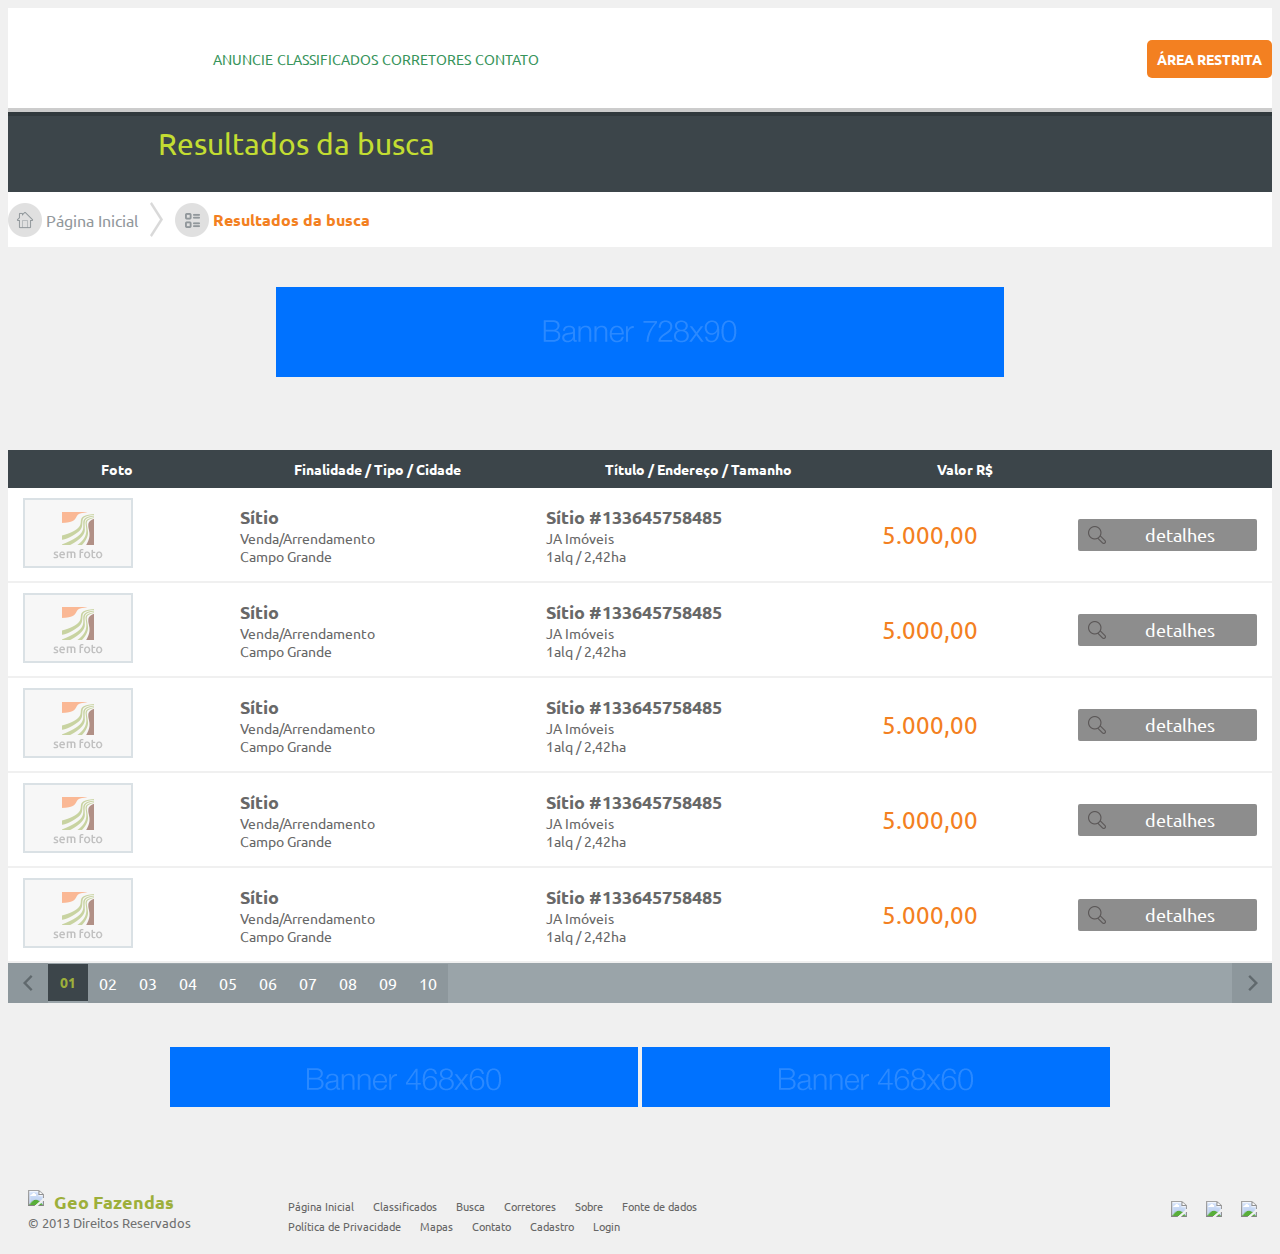
==== listagem.html @ 13635576 "Listagem da busca" ====
<!DOCTYPE html>
<!--[if lt IE 7]> <html lang="en" class="no-js ie6 oldie"> <![endif]-->
<!--[if IE 7]>    <html lang="en" class="no-js ie7 oldie"> <![endif]-->
<!--[if IE 8]>    <html lang="en" class="no-js ie8 oldie"> <![endif]-->
<!--[if gt IE 8]><!-->
<html class='no-js' lang='en'>
  <!--<![endif]-->
  <head>
    <meta charset='utf-8' />
    <meta content='IE=edge,chrome=1' http-equiv='X-UA-Compatible' />
    <title>Geo Fazendas</title>
    <meta content='' name='description' />
    <meta content='' name='author' />
    <meta content='width=device-width, initial-scale=1.0' name='viewport' />
    <link href="/stylesheets/grid.css" media="screen, projection" rel="stylesheet" type="text/css" />
    <link href="/stylesheets/text.css" media="screen, projection" rel="stylesheet" type="text/css" />
    <link href="stylesheets/grid.css" media="screen, projection" rel="stylesheet" type="text/css" />
    <link href="stylesheets/text.css" media="screen, projection" rel="stylesheet" type="text/css" />
    <link href='http://fonts.googleapis.com/css?family=Ubuntu:300,400,500,700,300italic,400italic,500italic,700italic' rel='stylesheet' type='text/css'>
    <link href='stylesheets/style.css' rel='stylesheet' />
    <script src='js/modernizr-2.0.6.min.js'></script>
  </head>
  <body>
    <div id="content-wrap">
        <header>
            <div id="header-bg">
                <div class="container_12">
                    <div id="header" class="grid_12">
                        <h1 id="header-logo"><span>Geo Fazendas</span></h1>

                        <ul id="header-menu">
                            <li><a href="index.html" class="icon-home"><span>Home</span></a></li>
                            <li><a href="anuncie.html">Anuncie</a></li>
                            <li><a href="classificados.html">Classificados</a></li>
                            <li><a href="corretores.html">Corretores</a></li>
                            <li><a href="contato.html">Contato</a></li>
                        </ul>

                        <ul id="login-btn">
                            <li><a href="login.html" class="button">Área Restrita</a></li>
                        </ul>
                    </div>
                </div>
            </div>

            <div id="page-title">
                <div class="container_12">
                    <h1>Resultados da busca</h1>
                </div>
                
            </div>

            <div id="breadcrumbtrail">
                <div class="container_12">
                    <div class="grid_12">
                        <img src="stylesheets/gfx/bc-home-icon.png"> <a href="index.html">Página Inicial</a> &nbsp;
                        <img src="stylesheets/gfx/bc-arrow.png"> &nbsp;
                        <img src="stylesheets/gfx/bc-list-icon.png"> <b>Resultados da busca</b>
                    </div>
                </div>
            </div>
        </header>

        <div class="banner_area">
            <a href="#"><img src="stylesheets/gfx/banner_728x90.png"></a>
        </div>

        <div id="main" role="main">
            <div class="container_12">
                <div class="grid_12">
                    
                    <table class="table_list">
                        <tr>
                            <th>Foto</th>
                            <th>Finalidade / Tipo / Cidade</th>
                            <th>Título / Endereço / Tamanho</th>
                            <th>Valor R$</th>
                            <th>&nbsp;</th>
                        </tr>

                        <!-- MOTHAFUCKIN' LIST -->
                        <tr>
                            <td><a href="detalhe_anuncio.html"><img src="stylesheets/gfx/img-sem-foto.png"></a></td>
                            <td>
                                <a href="detalhe_anuncio.html" class="info">
                                    <big>Sítio</big>
                                    <small>Venda/Arrendamento</small>
                                    <small>Campo Grande</small>
                                </a>
                            </td>
                            <td>
                                <a href="detalhe_anuncio.html" class="info">
                                    <big>Sítio #133645758485</big>
                                    <small>JA Imóveis</small>
                                    <small>1alq / 2,42ha</small>
                                </a>
                            </td>
                            <td><a href="detalhe_anuncio.html" class="valor">5.000,00</a></td>
                            <td><a href="detalhe_anuncio.html" class="bt_detalhes">detalhes</a></td>
                        </tr>
                        <tr>
                            <td><a href="detalhe_anuncio.html"><img src="stylesheets/gfx/img-sem-foto.png"></a></td>
                            <td>
                                <a href="detalhe_anuncio.html" class="info">
                                    <big>Sítio</big>
                                    <small>Venda/Arrendamento</small>
                                    <small>Campo Grande</small>
                                </a>
                            </td>
                            <td>
                                <a href="detalhe_anuncio.html" class="info">
                                    <big>Sítio #133645758485</big>
                                    <small>JA Imóveis</small>
                                    <small>1alq / 2,42ha</small>
                                </a>
                            </td>
                            <td><a href="detalhe_anuncio.html" class="valor">5.000,00</a></td>
                            <td><a href="detalhe_anuncio.html" class="bt_detalhes">detalhes</a></td>
                        </tr>
                        <tr>
                            <td><a href="detalhe_anuncio.html"><img src="stylesheets/gfx/img-sem-foto.png"></a></td>
                            <td>
                                <a href="detalhe_anuncio.html" class="info">
                                    <big>Sítio</big>
                                    <small>Venda/Arrendamento</small>
                                    <small>Campo Grande</small>
                                </a>
                            </td>
                            <td>
                                <a href="detalhe_anuncio.html" class="info">
                                    <big>Sítio #133645758485</big>
                                    <small>JA Imóveis</small>
                                    <small>1alq / 2,42ha</small>
                                </a>
                            </td>
                            <td><a href="detalhe_anuncio.html" class="valor">5.000,00</a></td>
                            <td><a href="detalhe_anuncio.html" class="bt_detalhes">detalhes</a></td>
                        </tr>
                        <tr>
                            <td><a href="detalhe_anuncio.html"><img src="stylesheets/gfx/img-sem-foto.png"></a></td>
                            <td>
                                <a href="detalhe_anuncio.html" class="info">
                                    <big>Sítio</big>
                                    <small>Venda/Arrendamento</small>
                                    <small>Campo Grande</small>
                                </a>
                            </td>
                            <td>
                                <a href="detalhe_anuncio.html" class="info">
                                    <big>Sítio #133645758485</big>
                                    <small>JA Imóveis</small>
                                    <small>1alq / 2,42ha</small>
                                </a>
                            </td>
                            <td><a href="detalhe_anuncio.html" class="valor">5.000,00</a></td>
                            <td><a href="detalhe_anuncio.html" class="bt_detalhes">detalhes</a></td>
                        </tr>
                        <tr>
                            <td><a href="detalhe_anuncio.html"><img src="stylesheets/gfx/img-sem-foto.png"></a></td>
                            <td>
                                <a href="detalhe_anuncio.html" class="info">
                                    <big>Sítio</big>
                                    <small>Venda/Arrendamento</small>
                                    <small>Campo Grande</small>
                                </a>
                            </td>
                            <td>
                                <a href="detalhe_anuncio.html" class="info">
                                    <big>Sítio #133645758485</big>
                                    <small>JA Imóveis</small>
                                    <small>1alq / 2,42ha</small>
                                </a>
                            </td>
                            <td><a href="detalhe_anuncio.html" class="valor">5.000,00</a></td>
                            <td><a href="detalhe_anuncio.html" class="bt_detalhes">detalhes</a></td>
                        </tr>

                        <!-- PAGINATION -->
                        <tr>
                            <td colspan="5" class="no-padding">
                                <table class="pagination">
                                    <tr>
                                        <td class="bt_left"><a href="#"><img src="stylesheets/gfx/pagination-arrow-left.png"></a></td>
                                        <td class="pages">
                                            <ul>
                                                <li><a href="#" class="current">01</a></li>
                                                <li><a href="#">02</a></li>
                                                <li><a href="#">03</a></li>
                                                <li><a href="#">04</a></li>
                                                <li><a href="#">05</a></li>
                                                <li><a href="#">06</a></li>
                                                <li><a href="#">07</a></li>
                                                <li><a href="#">08</a></li>
                                                <li><a href="#">09</a></li>
                                                <li><a href="#">10</a></li>
                                            </ul>
                                        </td>
                                        <td class="bt_right"><a href="#"><img src="stylesheets/gfx/pagination-arrow-right.png"></a></td>
                                    </tr>
                                </table>
                            </td>
                        </tr>
                    </table>

                </div>
            </div>

        </div>

        <div class="banner_area">
            <a href="#"><img src="stylesheets/gfx/banner_468x60.png"></a>
            <a href="#"><img src="stylesheets/gfx/banner_468x60.png"></a>
        </div>

        <div style="clear: both"></div>
        &nbsp;

        <div>
            <div id="footer" class="container_12">
                <div id="footer-content" class="grid_12">
                    <div class="site-info">
                        <img src="stylesheets/gfx/logo-footer.png">
                        <b>Geo Fazendas</b>
                        <small>© 2013 Direitos Reservados</small>
                    </div>
                    
                    <div class="footer-menu">
                        <ul>
                            <li><a href="index.html">Página Inicial</a></li>
                            <li><a href="listagem.html">Classificados</a></li>
                            <li><a href="listagem.html">Busca</a></li>
                            <li><a href="index.html">Corretores</a></li>
                            <li><a href="sobre.html">Sobre</a></li>
                            <li><a href="#">Fonte de dados</a></li>
                            <li><a href="privacidade.html">Política de Privacidade</a></li>
                            <li><a href="#">Mapas</a></li>
                            <li><a href="contato.html">Contato</a></li>
                            <li><a href="area-restrita.html">Cadastro</a></li>
                            <li><a href="area-restrita.html">Login</a></li>
                        </ul>
                    </div>

                    <div class="social">
                        <ul>
                            <li><a href="#"><img src="stylesheets/gfx/icon-gplus.png"></a></li>
                            <li><a href="#"><img src="stylesheets/gfx/icon-fb.png"></a></li>
                            <li><a href="#"><img src="stylesheets/gfx/icon-twitter.png"></a></li>
                        </ul>
                    </div>
                </div>
            </div>
        </div>
    </div>


    <script src='//ajax.googleapis.com/ajax/libs/jquery/1.6.2/jquery.min.js'></script>
    <script>
      window.jQuery || document.write("<script src='js/jquery-1.6.2.min.js'>\x3C/script>")
    </script>
    <script src='js/plugins.js'></script>
    <script src='js/script.js'></script>
    <script>
      var _gaq=[["_setAccount","UA-XXXXX-X"],["_trackPageview"],["_trackPageLoadTime"]];
      (function(d,t){var g=d.createElement(t),s=d.getElementsByTagName(t)[0];g.async=1;
      g.src=("https:"==location.protocol?"//ssl":"//www")+".google-analytics.com/ga.js";
      s.parentNode.insertBefore(g,s)}(document,"script"));
    </script>
    <!--[if lt IE 7]>
    <script src='//ajax.googleapis.com/ajax/libs/chrome-frame/1.0.3/CFInstall.min.js'></script>
    <script>
      window.attachEvent('onload',function(){CFInstall.check({mode:'overlay'})});
    </script>
    <![endif]-->
  </body>
</html>
---- stylesheets/style.css ----
/* line 7, ../sass/partials/_page.sass */
body, select, input, textarea { color: #222222; }

/* line 30, ../sass/style.sass */
body { font-family: Ubuntu; background: #f0f0f0; }

/* line 34, ../sass/style.sass */
#header-bg { position: relative; background: white; display: block; clear: both; height: 100px; z-index: 1000; border-bottom: 4px solid rgba(0, 0, 0, 0.2); }

/* line 44, ../sass/style.sass */
#header .button { padding: 10px; background-color: #f38021; color: white; font-weight: bold; text-transform: uppercase; text-decoration: none; font-size: 14px; -webkit-border-radius: 5px; -moz-border-radius: 5px; -ms-border-radius: 5px; -o-border-radius: 5px; border-radius: 5px; }
/* line 53, ../sass/style.sass */
#header .button:hover { background-color: #dc6f16; }
/* line 55, ../sass/style.sass */
#header #header-logo { display: block; float: left; background: url(./gfx/logo-header.png) center center no-repeat; width: 120px; height: 164px; margin-bottom: -64px; }
/* line 62, ../sass/style.sass */
#header #header-logo span { visibility: hidden; }
/* line 64, ../sass/style.sass */
#header #header-menu { display: block; float: left; margin-top: 40px; }
/* line 68, ../sass/style.sass */
#header #header-menu li { display: inline; }
/* line 70, ../sass/style.sass */
#header #header-menu li a { padding: 10px 0; font-size: 14px; font-weight: medium; color: #37945b; text-transform: uppercase; text-decoration: none; }
/* line 77, ../sass/style.sass */
#header #header-menu li a span { visibility: hidden; }
/* line 79, ../sass/style.sass */
#header #header-menu li a:hover { text-decoration: underline; }
/* line 81, ../sass/style.sass */
#header #header-menu li a.icon-home { background: url(./gfx/icon-home.png) center center no-repeat; }
/* line 83, ../sass/style.sass */
#header #login-btn { display: block; float: right; margin-top: 40px; }
/* line 87, ../sass/style.sass */
#header #login-btn li { list-style-type: none; }

/* line 90, ../sass/style.sass */
#page-title { position: relative; background: #3c454a !important; border-top: 4px solid #31393d; height: 76px; margin: 0; padding: 0; }
/* line 97, ../sass/style.sass */
#page-title h1 { position: relative; font-size: 30px; color: #c3dd32; font-weight: normal; margin-top: 10px; margin-left: 150px; }

/* line 105, ../sass/style.sass */
#breadcrumbtrail { background: white; padding: 10px 0; font-size: 16px; overflow: hidden; vertical-align: middle; }
/* line 111, ../sass/style.sass */
#breadcrumbtrail * { vertical-align: middle; }
/* line 113, ../sass/style.sass */
#breadcrumbtrail a { color: #92989c; text-decoration: none; }
/* line 116, ../sass/style.sass */
#breadcrumbtrail a:hover { color: #c3dd32; }
/* line 118, ../sass/style.sass */
#breadcrumbtrail b { color: #f38021; }

/* line 121, ../sass/style.sass */
#map-bg { position: relative; display: block; clear: both; height: 290px; }
/* line 126, ../sass/style.sass */
#map-bg #filter-search { position: relative; top: -314px; background: rgba(15, 26, 33, 0.8); height: 100%; }
/* line 131, ../sass/style.sass */
#map-bg #filter-search form { border: 1px solid white; width: 614px; margin: auto; padding-top: 40px; }
/* line 136, ../sass/style.sass */
#map-bg #filter-search form label { font-size: 15px; color: black; }
/* line 139, ../sass/style.sass */
#map-bg #filter-search form label span { display: block; font-size: 18px; font-weight: bold; color: white; text-transform: uppercase; }

/* line 146, ../sass/style.sass */
#partners-bg { position: relative; background: white; display: block; clear: both; height: 100px; text-align: center; }
/* line 153, ../sass/style.sass */
#partners-bg img { margin: 0 20px; }

/* line 156, ../sass/style.sass */
#main { margin-top: 30px; }
/* line 158, ../sass/style.sass */
#main h2 { position: relative; font-weight: normal; font-size: 24px; color: #385263; }
/* line 163, ../sass/style.sass */
#main h2 a { position: absolute; top: 10px; right: 0; font-size: 14px; font-weight: bold; text-transform: uppercase; text-decoration: none; color: #9e9e9e; }
/* line 172, ../sass/style.sass */
#main h2 a:hover { color: #9daf3a; }
/* line 174, ../sass/style.sass */
#main p { color: #636b70; font-size: 16px; font-weight: normal; line-height: 2em; }
/* line 179, ../sass/style.sass */
#main .featured_ad { position: relative; background: white; }
/* line 182, ../sass/style.sass */
#main .featured_ad .arrow { position: absolute; top: 0; right: 0; width: 30px; height: 30px; background: url(./gfx/icon-arrow-right.png) center center no-repeat #9daf3a; }
/* line 189, ../sass/style.sass */
#main .featured_ad a { text-decoration: none; }
/* line 191, ../sass/style.sass */
#main .featured_ad a h3 { text-transform: uppercase; color: #9daf3a; font-weight: bold; font-size: 14px; line-height: 30px; height: 30px; margin: 0; margin-left: 10px; }
/* line 200, ../sass/style.sass */
#main .featured_ad a h4 { font-size: 14px; color: #464646; font-weight: bold; margin: 0 10px; }
/* line 205, ../sass/style.sass */
#main .featured_ad a p { font-size: 13px; color: #464646; font-weight: normal; margin: 0 10px; margin-bottom: 10px; }
/* line 211, ../sass/style.sass */
#main .featured_ad a span { display: block; background: #e0e0e0; border-top: 2px solid gainsboro; padding: 10px; text-align: center; text-transform: uppercase; font-size: 14px; font-weight: bold; color: #297446; }
/* line 222, ../sass/style.sass */
#main .arrenda .arrow { background-color: #f38021; }
/* line 225, ../sass/style.sass */
#main .arrenda a h3 { color: #f38021; }

/* line 229, ../sass/style.sass */
#mapas-tematicos { position: relative; height: 250px; background: url(./gfx/img-map.jpg) center center no-repeat; }
/* line 233, ../sass/style.sass */
#mapas-tematicos #map-info { position: absolute; width: 390px; height: 130px; background: rgba(15, 26, 33, 0.8); right: 147px; top: 60px; }
/* line 240, ../sass/style.sass */
#mapas-tematicos #map-info span { position: absolute; top: 0; left: -40px; width: 40px; height: 30px; padding-top: 10px; background: #f38021; text-align: center; }
/* line 249, ../sass/style.sass */
#mapas-tematicos #map-info p { margin: 20px; margin-bottom: -10px; font-size: 14px; color: #82c0bd; font-weight: medium; }
/* line 255, ../sass/style.sass */
#mapas-tematicos ul { margin-top: 8px; }
/* line 257, ../sass/style.sass */
#mapas-tematicos ul li { list-style-type: none; list-style-position: inside; }
/* line 260, ../sass/style.sass */
#mapas-tematicos ul li a { color: #2a7748; text-decoration: none; font-size: 16px; line-height: 34px; }
/* line 265, ../sass/style.sass */
#mapas-tematicos ul li a:hover { color: #f38021; }

/* line 268, ../sass/style.sass */
#sign-forms { margin: auto; width: 780px; }
/* line 271, ../sass/style.sass */
#sign-forms .form-padding { padding: 20px; }
/* line 273, ../sass/style.sass */
#sign-forms p { color: #3c454a; font-size: 14px; line-height: 1em; }
/* line 277, ../sass/style.sass */
#sign-forms label { display: block; width: 400px; }
/* line 280, ../sass/style.sass */
#sign-forms label span { display: block; font-size: 14px; color: #989898; }
/* line 284, ../sass/style.sass */
#sign-forms label input:inactive { color: #aeaeae; }
/* line 286, ../sass/style.sass */
#sign-forms label input { background: #e0e0e0; color: #3c454a; font-size: 16px; border: none; display: block; width: 340px; line-height: 40px; text-indent: 15px; }
/* line 295, ../sass/style.sass */
#sign-forms .form-button-send { margin-top: 10px; color: white; text-transform: uppercase; font-size: 18px; background: #419cce; border: none; width: 340px; line-height: 40px; -webkit-border-radius: 5px; -moz-border-radius: 5px; -ms-border-radius: 5px; -o-border-radius: 5px; border-radius: 5px; }
/* line 305, ../sass/style.sass */
#sign-forms #signup { position: relative; background: white; float: left; width: 380px; }
/* line 310, ../sass/style.sass */
#sign-forms #signup h2 { margin: 0; background: #f38021; color: white; display: block; font-size: 18px; padding: 10px; }
/* line 317, ../sass/style.sass */
#sign-forms #signin { position: relative; background: white; float: right; width: 380px; }
/* line 322, ../sass/style.sass */
#sign-forms #signin h2 { margin: 0; background: #37945b; color: white; display: block; font-size: 18px; padding: 10px; }

/* line 330, ../sass/style.sass */
#contact_form { background: url(./gfx/img-map.png) top right no-repeat white; margin: auto; width: 780px; height: 440px; padding: 20px; position: relative; }
/* line 337, ../sass/style.sass */
#contact_form h2 { margin: 0; font-size: 24px; color: #f38021; }
/* line 341, ../sass/style.sass */
#contact_form label { display: block; width: 400px; }
/* line 344, ../sass/style.sass */
#contact_form label span { display: block; font-size: 14px; color: #989898; }
/* line 348, ../sass/style.sass */
#contact_form label input:inactive { color: #aeaeae; }
/* line 350, ../sass/style.sass */
#contact_form label input, #contact_form label textarea { background: #e0e0e0; color: #3c454a; font-size: 16px; border: none; display: block; width: 100%; line-height: 40px; text-indent: 15px; }
/* line 359, ../sass/style.sass */
#contact_form label textarea { line-height: 1em; height: 120px; margin-bottom: 10px; }
/* line 363, ../sass/style.sass */
#contact_form .form-button-send { color: white; text-transform: uppercase; font-size: 18px; background: #419cce; border: none; width: 400px; line-height: 40px; -webkit-border-radius: 5px; -moz-border-radius: 5px; -ms-border-radius: 5px; -o-border-radius: 5px; border-radius: 5px; }
/* line 372, ../sass/style.sass */
#contact_form .contact_data { position: absolute; bottom: 15px; right: 15px; padding: 20px; width: 310px; height: 120px; }
/* line 379, ../sass/style.sass */
#contact_form .contact_data small { display: block; font-size: 14px; font-weight: bold; color: #929ca5; text-transform: uppercase; }
/* line 385, ../sass/style.sass */
#contact_form .contact_data big { display: block; font-size: 24px; font-weight: normal; color: #3d444a; }

/* line 391, ../sass/style.sass */
.table_list { width: 100%; background: white; border: none; border-collapse: collapse; }
/* line 396, ../sass/style.sass */
.table_list .no-padding { padding: 0; }
/* line 398, ../sass/style.sass */
.table_list th { padding: 10px 15px; color: white; font-size: 14px; background: #3c454a; }
/* line 403, ../sass/style.sass */
.table_list td { border-bottom: 2px solid #f0f0f0; padding: 10px 15px; }
/* line 406, ../sass/style.sass */
.table_list td .info { color: #686868; text-decoration: none; }
/* line 409, ../sass/style.sass */
.table_list td .info big { display: block; font-size: 18px; font-weight: bold; }
/* line 413, ../sass/style.sass */
.table_list td .info small { display: block; font-size: 14px; font-weight: normal; }
/* line 417, ../sass/style.sass */
.table_list td .valor { font-size: 24px; font-weight: border-bottom; color: #f38021; text-decoration: none; }
/* line 422, ../sass/style.sass */
.table_list td .bt_detalhes { text-align: center; display: block; padding: 5px; padding-left: 30px; color: white; font-size: 18px; text-decoration: none; background: url(./gfx/icon_detalhes.png) 10px center no-repeat #8d8d8d; -webkit-border-radius: 2px; -moz-border-radius: 2px; -ms-border-radius: 2px; -o-border-radius: 2px; border-radius: 2px; }
/* line 432, ../sass/style.sass */
.table_list td .bt_detalhes:hover { background-color: #f7ab2c; }

/* line 435, ../sass/style.sass */
.pagination { background-color: #9aa4a9; border-collapse: collapse; width: 100%; margin: 0; }
/* line 440, ../sass/style.sass */
.pagination .bt_right, .pagination .bt_left { width: 40px; }
/* line 442, ../sass/style.sass */
.pagination .pages { vertical-align: middle; text-align: center; }
/* line 445, ../sass/style.sass */
.pagination .pages ul { position: relative; margin: auto; padding: 0; }
/* line 449, ../sass/style.sass */
.pagination .pages ul li { display: inline; }
/* line 451, ../sass/style.sass */
.pagination .pages ul li a { background-color: #8d979c; color: white; text-decoration: none; margin: 0; display: block; float: left; width: 40px; padding: 9px 0 10px; }
/* line 460, ../sass/style.sass */
.pagination .pages ul li a:hover { background-color: #f7ab2c; }
/* line 462, ../sass/style.sass */
.pagination .pages ul li .current { background-color: #3c454a; color: #9daf3b; font-size: 14px; font-weight: bold; }
/* line 467, ../sass/style.sass */
.pagination td { padding: 0; text-align: center; }
/* line 470, ../sass/style.sass */
.pagination img { position: relative; display: block; margin: 0; }

/* line 475, ../sass/style.sass */
#footer { position: relative; }
/* line 477, ../sass/style.sass */
#footer #footer-content { background: white; }
/* line 479, ../sass/style.sass */
#footer #footer-content .site-info { padding: 20px; display: block; float: left; width: 220px; }
/* line 484, ../sass/style.sass */
#footer #footer-content .site-info img { display: block; float: left; margin-right: 10px; }
/* line 488, ../sass/style.sass */
#footer #footer-content .site-info b { font-weight: bold; color: #9daf3a; font-size: 18px; float: left; }
/* line 493, ../sass/style.sass */
#footer #footer-content .site-info small { color: #707070; font-size: 13px; float: left; }
/* line 497, ../sass/style.sass */
#footer #footer-content .footer-menu, #footer #footer-content .social { padding: 20px 0; padding-top: 24px; padding-left: 20px; display: block; float: left; width: 450px; }
/* line 504, ../sass/style.sass */
#footer #footer-content .footer-menu ul, #footer #footer-content .social ul { margin: 0; padding: 0; list-style-position: outside; list-style-type: none; }
/* line 509, ../sass/style.sass */
#footer #footer-content .footer-menu li, #footer #footer-content .social li { display: inline; margin: 0; margin-right: 15px; padding: 0; }
/* line 514, ../sass/style.sass */
#footer #footer-content .footer-menu a, #footer #footer-content .social a { color: #666666; text-decoration: none; font-size: 11px; }
/* line 518, ../sass/style.sass */
#footer #footer-content .footer-menu a:hover, #footer #footer-content .social a:hover { color: #9daf3a; }
/* line 520, ../sass/style.sass */
#footer #footer-content .social { float: right; width: 150px; padding-top: 30px; padding-left: 0; text-align: right; }

/* line 528, ../sass/style.sass */
.banner_area { position: relative; clear: both; display: block; padding: 40px 0; text-align: center; }
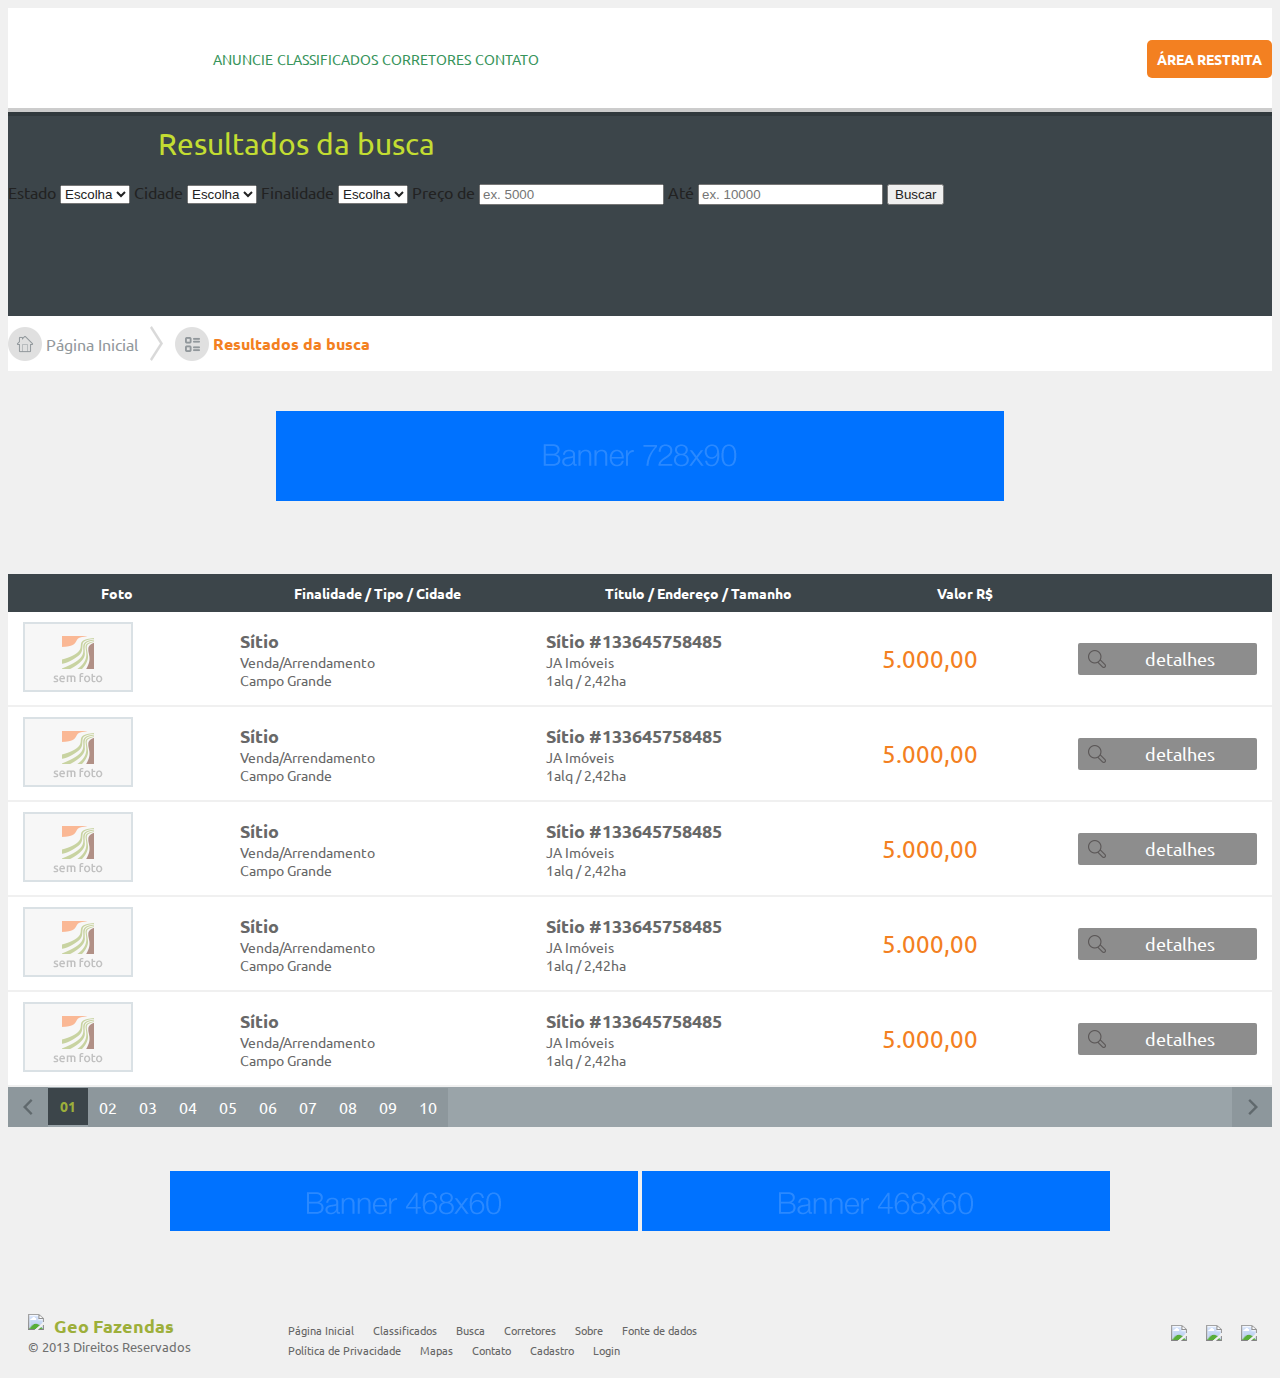
==== commit 8c47774f: "Home final" ====
--- a/listagem.html
+++ b/listagem.html
@@ -43,9 +43,44 @@
                 </div>
             </div>
 
-            <div id="page-title">
+            <div id="page-title" class="result_list">
                 <div class="container_12">
                     <h1>Resultados da busca</h1>
+
+                    <form>
+                        <label>
+                            <span>Estado</span>
+                            <select>
+                                <option>Escolha</option>
+                            </select>
+                        </label>
+
+                        <label>
+                            <span>Cidade</span>
+                            <select>
+                                <option>Escolha</option>
+                            </select>
+                        </label>
+
+                        <label>
+                            <span>Finalidade</span>
+                            <select>
+                                <option>Escolha</option>
+                            </select>
+                        </label>
+                        
+                        <label>
+                            <span>Preço de</span>
+                            <input type="text" placeholder="ex. 5000">
+                        </label>
+
+                        <label>
+                            <span>Até</span>
+                            <input type="text" placeholder="ex. 10000">
+                        </label>
+
+                        <input type="submit" value="Buscar" class="green_button">
+                    </form>
                 </div>
                 
             </div>
--- a/stylesheets/style.css
+++ b/stylesheets/style.css
@@ -38,192 +38,268 @@
 #page-title h1 { position: relative; font-size: 30px; color: #c3dd32; font-weight: normal; margin-top: 10px; margin-left: 150px; }
 
 /* line 105, ../sass/style.sass */
-#breadcrumbtrail { background: white; padding: 10px 0; font-size: 16px; overflow: hidden; vertical-align: middle; }
-/* line 111, ../sass/style.sass */
+.result_list { height: 200px !important; }
+
+/* line 108, ../sass/style.sass */
+#breadcrumbtrail { position: relative; z-index: 100; background: white; padding: 10px 0; font-size: 16px; overflow: hidden; vertical-align: middle; }
+/* line 116, ../sass/style.sass */
 #breadcrumbtrail * { vertical-align: middle; }
-/* line 113, ../sass/style.sass */
+/* line 118, ../sass/style.sass */
 #breadcrumbtrail a { color: #92989c; text-decoration: none; }
-/* line 116, ../sass/style.sass */
+/* line 121, ../sass/style.sass */
 #breadcrumbtrail a:hover { color: #c3dd32; }
-/* line 118, ../sass/style.sass */
+/* line 123, ../sass/style.sass */
 #breadcrumbtrail b { color: #f38021; }
 
-/* line 121, ../sass/style.sass */
+/* line 126, ../sass/style.sass */
 #map-bg { position: relative; display: block; clear: both; height: 290px; }
-/* line 126, ../sass/style.sass */
+/* line 131, ../sass/style.sass */
 #map-bg #filter-search { position: relative; top: -314px; background: rgba(15, 26, 33, 0.8); height: 100%; }
-/* line 131, ../sass/style.sass */
-#map-bg #filter-search form { border: 1px solid white; width: 614px; margin: auto; padding-top: 40px; }
 /* line 136, ../sass/style.sass */
-#map-bg #filter-search form label { font-size: 15px; color: black; }
-/* line 139, ../sass/style.sass */
+#map-bg #filter-search .advanced_search { position: absolute; bottom: 0; left: 350px; padding: 10px; background-color: #f38021; color: white; font-weight: bold; text-transform: uppercase; text-decoration: none; text-align: center; width: 200px; font-size: 18px; border: none; margin-top: 28px; -moz-border-radius-topleft: 5px; -webkit-border-top-left-radius: 5px; border-top-left-radius: 5px; -moz-border-radius-topright: 5px; -webkit-border-top-right-radius: 5px; border-top-right-radius: 5px; }
+/* line 152, ../sass/style.sass */
+#map-bg #filter-search form { width: 614px; margin: auto; padding-top: 40px; }
+/* line 156, ../sass/style.sass */
+#map-bg #filter-search form label { display: block; float: left; font-size: 15px; color: black; }
+/* line 161, ../sass/style.sass */
 #map-bg #filter-search form label span { display: block; font-size: 18px; font-weight: bold; color: white; text-transform: uppercase; }
-
-/* line 146, ../sass/style.sass */
+/* line 167, ../sass/style.sass */
+#map-bg #filter-search form label input { background: white; font-size: 15px; color: #707e25; border: none; line-height: 36px; width: 210px; margin-right: 20px; -webkit-border-radius: 5px; -moz-border-radius: 5px; -ms-border-radius: 5px; -o-border-radius: 5px; border-radius: 5px; }
+/* line 176, ../sass/style.sass */
+#map-bg #filter-search form label select { background: white; font-size: 15px; color: #707e25; border: none; margin-right: 20px; }
+/* line 182, ../sass/style.sass */
+#map-bg #filter-search form label select option { line-height: 36px; }
+/* line 184, ../sass/style.sass */
+#map-bg #filter-search form .green_button { padding: 10px; background-color: #8d9d34; color: white; font-weight: bold; text-transform: uppercase; text-decoration: none; text-align: center; width: 150px; font-size: 18px; border: none; margin-top: 28px; -webkit-border-radius: 5px; -moz-border-radius: 5px; -ms-border-radius: 5px; -o-border-radius: 5px; border-radius: 5px; }
+
+/* line 234, ../sass/style.sass */
 #partners-bg { position: relative; background: white; display: block; clear: both; height: 100px; text-align: center; }
-/* line 153, ../sass/style.sass */
+/* line 241, ../sass/style.sass */
 #partners-bg img { margin: 0 20px; }
 
-/* line 156, ../sass/style.sass */
+/* line 244, ../sass/style.sass */
 #main { margin-top: 30px; }
-/* line 158, ../sass/style.sass */
+/* line 246, ../sass/style.sass */
 #main h2 { position: relative; font-weight: normal; font-size: 24px; color: #385263; }
-/* line 163, ../sass/style.sass */
+/* line 251, ../sass/style.sass */
 #main h2 a { position: absolute; top: 10px; right: 0; font-size: 14px; font-weight: bold; text-transform: uppercase; text-decoration: none; color: #9e9e9e; }
-/* line 172, ../sass/style.sass */
+/* line 260, ../sass/style.sass */
 #main h2 a:hover { color: #9daf3a; }
-/* line 174, ../sass/style.sass */
+/* line 262, ../sass/style.sass */
 #main p { color: #636b70; font-size: 16px; font-weight: normal; line-height: 2em; }
-/* line 179, ../sass/style.sass */
+/* line 267, ../sass/style.sass */
 #main .featured_ad { position: relative; background: white; }
-/* line 182, ../sass/style.sass */
+/* line 270, ../sass/style.sass */
 #main .featured_ad .arrow { position: absolute; top: 0; right: 0; width: 30px; height: 30px; background: url(./gfx/icon-arrow-right.png) center center no-repeat #9daf3a; }
-/* line 189, ../sass/style.sass */
+/* line 277, ../sass/style.sass */
 #main .featured_ad a { text-decoration: none; }
-/* line 191, ../sass/style.sass */
+/* line 279, ../sass/style.sass */
 #main .featured_ad a h3 { text-transform: uppercase; color: #9daf3a; font-weight: bold; font-size: 14px; line-height: 30px; height: 30px; margin: 0; margin-left: 10px; }
-/* line 200, ../sass/style.sass */
+/* line 288, ../sass/style.sass */
 #main .featured_ad a h4 { font-size: 14px; color: #464646; font-weight: bold; margin: 0 10px; }
-/* line 205, ../sass/style.sass */
+/* line 293, ../sass/style.sass */
 #main .featured_ad a p { font-size: 13px; color: #464646; font-weight: normal; margin: 0 10px; margin-bottom: 10px; }
-/* line 211, ../sass/style.sass */
+/* line 299, ../sass/style.sass */
 #main .featured_ad a span { display: block; background: #e0e0e0; border-top: 2px solid gainsboro; padding: 10px; text-align: center; text-transform: uppercase; font-size: 14px; font-weight: bold; color: #297446; }
-/* line 222, ../sass/style.sass */
+/* line 310, ../sass/style.sass */
 #main .arrenda .arrow { background-color: #f38021; }
-/* line 225, ../sass/style.sass */
+/* line 313, ../sass/style.sass */
 #main .arrenda a h3 { color: #f38021; }
 
-/* line 229, ../sass/style.sass */
+/* line 317, ../sass/style.sass */
 #mapas-tematicos { position: relative; height: 250px; background: url(./gfx/img-map.jpg) center center no-repeat; }
-/* line 233, ../sass/style.sass */
+/* line 321, ../sass/style.sass */
 #mapas-tematicos #map-info { position: absolute; width: 390px; height: 130px; background: rgba(15, 26, 33, 0.8); right: 147px; top: 60px; }
-/* line 240, ../sass/style.sass */
+/* line 328, ../sass/style.sass */
 #mapas-tematicos #map-info span { position: absolute; top: 0; left: -40px; width: 40px; height: 30px; padding-top: 10px; background: #f38021; text-align: center; }
-/* line 249, ../sass/style.sass */
-#mapas-tematicos #map-info p { margin: 20px; margin-bottom: -10px; font-size: 14px; color: #82c0bd; font-weight: medium; }
-/* line 255, ../sass/style.sass */
+/* line 337, ../sass/style.sass */
+#mapas-tematicos #map-info p { margin: 20px; margin-bottom: -10px; font-size: 14px; color: #82c0bd; font-weight: medium; font-weight-line-height: 1em; }
+/* line 344, ../sass/style.sass */
 #mapas-tematicos ul { margin-top: 8px; }
-/* line 257, ../sass/style.sass */
+/* line 346, ../sass/style.sass */
 #mapas-tematicos ul li { list-style-type: none; list-style-position: inside; }
-/* line 260, ../sass/style.sass */
+/* line 349, ../sass/style.sass */
 #mapas-tematicos ul li a { color: #2a7748; text-decoration: none; font-size: 16px; line-height: 34px; }
-/* line 265, ../sass/style.sass */
+/* line 354, ../sass/style.sass */
 #mapas-tematicos ul li a:hover { color: #f38021; }
 
-/* line 268, ../sass/style.sass */
+/* line 357, ../sass/style.sass */
 #sign-forms { margin: auto; width: 780px; }
-/* line 271, ../sass/style.sass */
+/* line 360, ../sass/style.sass */
 #sign-forms .form-padding { padding: 20px; }
-/* line 273, ../sass/style.sass */
+/* line 362, ../sass/style.sass */
 #sign-forms p { color: #3c454a; font-size: 14px; line-height: 1em; }
-/* line 277, ../sass/style.sass */
+/* line 366, ../sass/style.sass */
 #sign-forms label { display: block; width: 400px; }
-/* line 280, ../sass/style.sass */
+/* line 369, ../sass/style.sass */
 #sign-forms label span { display: block; font-size: 14px; color: #989898; }
-/* line 284, ../sass/style.sass */
+/* line 373, ../sass/style.sass */
 #sign-forms label input:inactive { color: #aeaeae; }
-/* line 286, ../sass/style.sass */
+/* line 375, ../sass/style.sass */
 #sign-forms label input { background: #e0e0e0; color: #3c454a; font-size: 16px; border: none; display: block; width: 340px; line-height: 40px; text-indent: 15px; }
-/* line 295, ../sass/style.sass */
+/* line 384, ../sass/style.sass */
 #sign-forms .form-button-send { margin-top: 10px; color: white; text-transform: uppercase; font-size: 18px; background: #419cce; border: none; width: 340px; line-height: 40px; -webkit-border-radius: 5px; -moz-border-radius: 5px; -ms-border-radius: 5px; -o-border-radius: 5px; border-radius: 5px; }
-/* line 305, ../sass/style.sass */
+/* line 394, ../sass/style.sass */
 #sign-forms #signup { position: relative; background: white; float: left; width: 380px; }
-/* line 310, ../sass/style.sass */
+/* line 399, ../sass/style.sass */
 #sign-forms #signup h2 { margin: 0; background: #f38021; color: white; display: block; font-size: 18px; padding: 10px; }
-/* line 317, ../sass/style.sass */
+/* line 406, ../sass/style.sass */
 #sign-forms #signin { position: relative; background: white; float: right; width: 380px; }
-/* line 322, ../sass/style.sass */
+/* line 411, ../sass/style.sass */
 #sign-forms #signin h2 { margin: 0; background: #37945b; color: white; display: block; font-size: 18px; padding: 10px; }
 
-/* line 330, ../sass/style.sass */
+/* line 419, ../sass/style.sass */
 #contact_form { background: url(./gfx/img-map.png) top right no-repeat white; margin: auto; width: 780px; height: 440px; padding: 20px; position: relative; }
-/* line 337, ../sass/style.sass */
+/* line 426, ../sass/style.sass */
 #contact_form h2 { margin: 0; font-size: 24px; color: #f38021; }
-/* line 341, ../sass/style.sass */
+/* line 430, ../sass/style.sass */
 #contact_form label { display: block; width: 400px; }
-/* line 344, ../sass/style.sass */
+/* line 433, ../sass/style.sass */
 #contact_form label span { display: block; font-size: 14px; color: #989898; }
-/* line 348, ../sass/style.sass */
+/* line 437, ../sass/style.sass */
 #contact_form label input:inactive { color: #aeaeae; }
-/* line 350, ../sass/style.sass */
+/* line 439, ../sass/style.sass */
 #contact_form label input, #contact_form label textarea { background: #e0e0e0; color: #3c454a; font-size: 16px; border: none; display: block; width: 100%; line-height: 40px; text-indent: 15px; }
-/* line 359, ../sass/style.sass */
+/* line 448, ../sass/style.sass */
 #contact_form label textarea { line-height: 1em; height: 120px; margin-bottom: 10px; }
-/* line 363, ../sass/style.sass */
+/* line 452, ../sass/style.sass */
 #contact_form .form-button-send { color: white; text-transform: uppercase; font-size: 18px; background: #419cce; border: none; width: 400px; line-height: 40px; -webkit-border-radius: 5px; -moz-border-radius: 5px; -ms-border-radius: 5px; -o-border-radius: 5px; border-radius: 5px; }
-/* line 372, ../sass/style.sass */
+/* line 461, ../sass/style.sass */
 #contact_form .contact_data { position: absolute; bottom: 15px; right: 15px; padding: 20px; width: 310px; height: 120px; }
-/* line 379, ../sass/style.sass */
+/* line 468, ../sass/style.sass */
 #contact_form .contact_data small { display: block; font-size: 14px; font-weight: bold; color: #929ca5; text-transform: uppercase; }
-/* line 385, ../sass/style.sass */
+/* line 474, ../sass/style.sass */
 #contact_form .contact_data big { display: block; font-size: 24px; font-weight: normal; color: #3d444a; }
 
-/* line 391, ../sass/style.sass */
+/* line 480, ../sass/style.sass */
 .table_list { width: 100%; background: white; border: none; border-collapse: collapse; }
-/* line 396, ../sass/style.sass */
+/* line 485, ../sass/style.sass */
 .table_list .no-padding { padding: 0; }
-/* line 398, ../sass/style.sass */
+/* line 487, ../sass/style.sass */
 .table_list th { padding: 10px 15px; color: white; font-size: 14px; background: #3c454a; }
-/* line 403, ../sass/style.sass */
+/* line 492, ../sass/style.sass */
 .table_list td { border-bottom: 2px solid #f0f0f0; padding: 10px 15px; }
-/* line 406, ../sass/style.sass */
+/* line 495, ../sass/style.sass */
 .table_list td .info { color: #686868; text-decoration: none; }
-/* line 409, ../sass/style.sass */
+/* line 498, ../sass/style.sass */
 .table_list td .info big { display: block; font-size: 18px; font-weight: bold; }
-/* line 413, ../sass/style.sass */
+/* line 502, ../sass/style.sass */
 .table_list td .info small { display: block; font-size: 14px; font-weight: normal; }
-/* line 417, ../sass/style.sass */
+/* line 506, ../sass/style.sass */
 .table_list td .valor { font-size: 24px; font-weight: border-bottom; color: #f38021; text-decoration: none; }
-/* line 422, ../sass/style.sass */
+/* line 511, ../sass/style.sass */
 .table_list td .bt_detalhes { text-align: center; display: block; padding: 5px; padding-left: 30px; color: white; font-size: 18px; text-decoration: none; background: url(./gfx/icon_detalhes.png) 10px center no-repeat #8d8d8d; -webkit-border-radius: 2px; -moz-border-radius: 2px; -ms-border-radius: 2px; -o-border-radius: 2px; border-radius: 2px; }
-/* line 432, ../sass/style.sass */
+/* line 521, ../sass/style.sass */
 .table_list td .bt_detalhes:hover { background-color: #f7ab2c; }
 
-/* line 435, ../sass/style.sass */
+/* line 524, ../sass/style.sass */
 .pagination { background-color: #9aa4a9; border-collapse: collapse; width: 100%; margin: 0; }
-/* line 440, ../sass/style.sass */
+/* line 529, ../sass/style.sass */
 .pagination .bt_right, .pagination .bt_left { width: 40px; }
-/* line 442, ../sass/style.sass */
+/* line 531, ../sass/style.sass */
 .pagination .pages { vertical-align: middle; text-align: center; }
-/* line 445, ../sass/style.sass */
+/* line 534, ../sass/style.sass */
 .pagination .pages ul { position: relative; margin: auto; padding: 0; }
-/* line 449, ../sass/style.sass */
+/* line 538, ../sass/style.sass */
 .pagination .pages ul li { display: inline; }
-/* line 451, ../sass/style.sass */
+/* line 540, ../sass/style.sass */
 .pagination .pages ul li a { background-color: #8d979c; color: white; text-decoration: none; margin: 0; display: block; float: left; width: 40px; padding: 9px 0 10px; }
-/* line 460, ../sass/style.sass */
+/* line 549, ../sass/style.sass */
 .pagination .pages ul li a:hover { background-color: #f7ab2c; }
-/* line 462, ../sass/style.sass */
+/* line 551, ../sass/style.sass */
 .pagination .pages ul li .current { background-color: #3c454a; color: #9daf3b; font-size: 14px; font-weight: bold; }
-/* line 467, ../sass/style.sass */
+/* line 556, ../sass/style.sass */
 .pagination td { padding: 0; text-align: center; }
-/* line 470, ../sass/style.sass */
+/* line 559, ../sass/style.sass */
 .pagination img { position: relative; display: block; margin: 0; }
 
-/* line 475, ../sass/style.sass */
+/* line 564, ../sass/style.sass */
 #footer { position: relative; }
-/* line 477, ../sass/style.sass */
+/* line 566, ../sass/style.sass */
 #footer #footer-content { background: white; }
-/* line 479, ../sass/style.sass */
+/* line 568, ../sass/style.sass */
 #footer #footer-content .site-info { padding: 20px; display: block; float: left; width: 220px; }
-/* line 484, ../sass/style.sass */
+/* line 573, ../sass/style.sass */
 #footer #footer-content .site-info img { display: block; float: left; margin-right: 10px; }
-/* line 488, ../sass/style.sass */
+/* line 577, ../sass/style.sass */
 #footer #footer-content .site-info b { font-weight: bold; color: #9daf3a; font-size: 18px; float: left; }
-/* line 493, ../sass/style.sass */
+/* line 582, ../sass/style.sass */
 #footer #footer-content .site-info small { color: #707070; font-size: 13px; float: left; }
-/* line 497, ../sass/style.sass */
+/* line 586, ../sass/style.sass */
 #footer #footer-content .footer-menu, #footer #footer-content .social { padding: 20px 0; padding-top: 24px; padding-left: 20px; display: block; float: left; width: 450px; }
-/* line 504, ../sass/style.sass */
+/* line 593, ../sass/style.sass */
 #footer #footer-content .footer-menu ul, #footer #footer-content .social ul { margin: 0; padding: 0; list-style-position: outside; list-style-type: none; }
-/* line 509, ../sass/style.sass */
+/* line 598, ../sass/style.sass */
 #footer #footer-content .footer-menu li, #footer #footer-content .social li { display: inline; margin: 0; margin-right: 15px; padding: 0; }
-/* line 514, ../sass/style.sass */
+/* line 603, ../sass/style.sass */
 #footer #footer-content .footer-menu a, #footer #footer-content .social a { color: #666666; text-decoration: none; font-size: 11px; }
-/* line 518, ../sass/style.sass */
+/* line 607, ../sass/style.sass */
 #footer #footer-content .footer-menu a:hover, #footer #footer-content .social a:hover { color: #9daf3a; }
-/* line 520, ../sass/style.sass */
+/* line 609, ../sass/style.sass */
 #footer #footer-content .social { float: right; width: 150px; padding-top: 30px; padding-left: 0; text-align: right; }
 
-/* line 528, ../sass/style.sass */
+/* line 617, ../sass/style.sass */
+.detalhe_anuncio { height: 450px !important; }
+
+/* line 621, ../sass/style.sass */
+#det_content div { background-color: white; padding: 20px; margin-bottom: 20px; position: relative; }
+/* line 626, ../sass/style.sass */
+#det_content div h2 { color: #f38021; font-size: 18px; margin: 0; }
+/* line 630, ../sass/style.sass */
+#det_content div p { font-size: 14px; }
+/* line 632, ../sass/style.sass */
+#det_content div .special_selection { position: absolute; top: 20px; right: 20px; }
+/* line 636, ../sass/style.sass */
+#det_content div #actions { position: relative; vertical-align: middle; background: #f0f0f0; }
+/* line 640, ../sass/style.sass */
+#det_content div #actions a { color: #989898; text-decoration: none; vertical-align: middle; margin-right: 20px; }
+/* line 645, ../sass/style.sass */
+#det_content div #actions a img { vertical-align: middle; }
+/* line 647, ../sass/style.sass */
+#det_content div #actions a:hover { color: #2175f3; }
+/* line 649, ../sass/style.sass */
+#det_content div #thumbnails { padding: 0; }
+/* line 651, ../sass/style.sass */
+#det_content div #big_image { position: relative; padding: 0; width: 580px; height: 370px; }
+/* line 656, ../sass/style.sass */
+#det_content div #big_image .zoom_icon { width: 60px; height: 60px; position: absolute; top: 0; right: 20px; background-color: #9daf3a; }
+/* line 663, ../sass/style.sass */
+#det_content div #big_image .zoom_icon:hover { background-color: #f38021; }
+/* line 665, ../sass/style.sass */
+#det_content div #big_image .arrow-left { position: absolute; width: 60px; height: 120px; top: 130px; left: 0; background-color: rgba(0, 0, 0, 0.5); }
+/* line 672, ../sass/style.sass */
+#det_content div #big_image .arrow-left:hover { background-color: rgba(157, 175, 58, 0.5); }
+/* line 674, ../sass/style.sass */
+#det_content div #big_image .arrow-right { position: absolute; width: 60px; height: 120px; top: 130px; right: 0; background-color: rgba(0, 0, 0, 0.5); }
+/* line 681, ../sass/style.sass */
+#det_content div #big_image .arrow-right:hover { background-color: rgba(157, 175, 58, 0.5); }
+
+/* line 685, ../sass/style.sass */
+#details_sidebar div { background-color: white; padding: 20px; margin-bottom: 20px; }
+/* line 689, ../sass/style.sass */
+#details_sidebar div h2 { color: #f38021; font-size: 18px; margin: 0; }
+/* line 693, ../sass/style.sass */
+#details_sidebar div h2 a { color: #9daf3a; text-decoration: underline; font-size: 14px; text-transform: none; font-weight: normal; top: 4px; }
+/* line 700, ../sass/style.sass */
+#details_sidebar div p { color: #4e4e4e; font-size: 12px; margin: 0; margin-top: 10px; }
+/* line 705, ../sass/style.sass */
+#details_sidebar .det_imovel { font-size: 14px; color: #4e4e4e; }
+/* line 708, ../sass/style.sass */
+#details_sidebar .det_imovel b { color: #007ec4; font-weight: bold; }
+/* line 711, ../sass/style.sass */
+#details_sidebar .div_valor { background-color: #f38021; border-top: 2px solid #ef6b18; }
+/* line 714, ../sass/style.sass */
+#details_sidebar .div_valor h2 { color: #ffcfa7; }
+/* line 716, ../sass/style.sass */
+#details_sidebar .div_valor h3 { margin: 0; margin-top: 10px; color: #ab4d00; font-size: 12px; }
+/* line 721, ../sass/style.sass */
+#details_sidebar .div_valor big { font-size: 18px; color: white; }
+/* line 724, ../sass/style.sass */
+#details_sidebar .div_valor small { color: #ab4d00; font-size: 12px; }
+/* line 727, ../sass/style.sass */
+#details_sidebar .nota { padding: 0; background: none; }
+/* line 730, ../sass/style.sass */
+#details_sidebar .nota p { color: #989898 !important; font-size: 12px; line-height: 1em; }
+
+/* line 736, ../sass/style.sass */
 .banner_area { position: relative; clear: both; display: block; padding: 40px 0; text-align: center; }
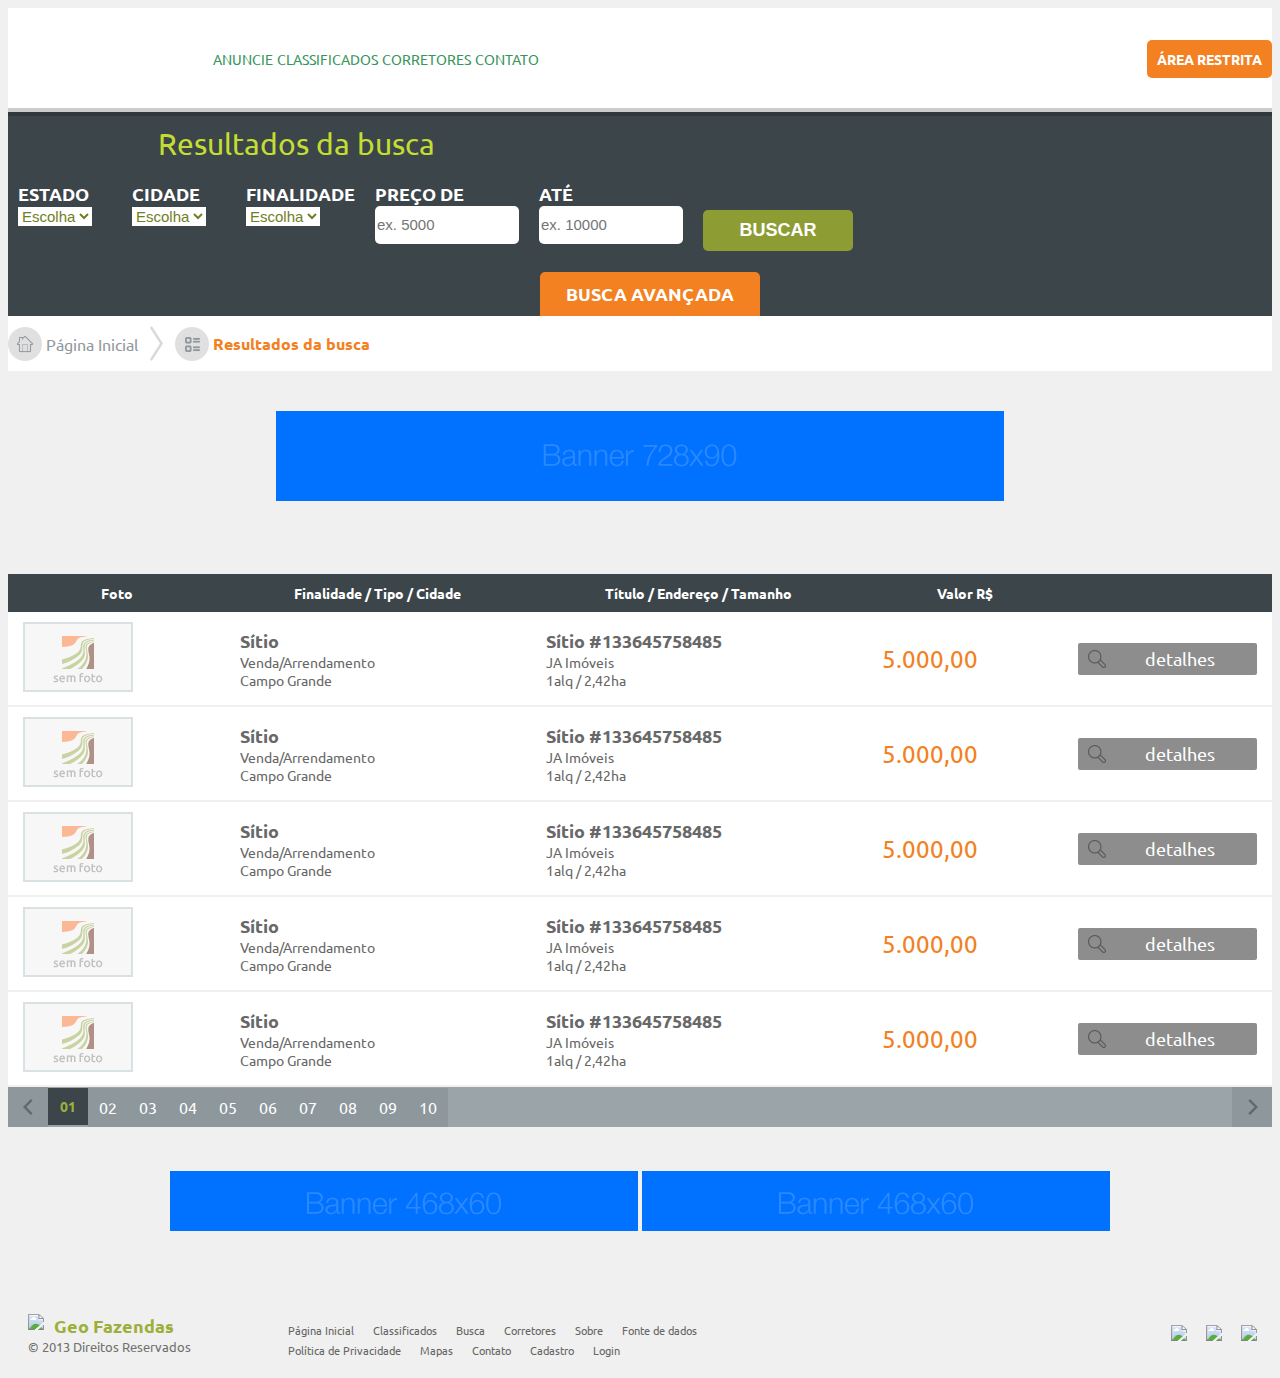
==== commit 816044d1: "listagem finalizada" ====
--- a/listagem.html
+++ b/listagem.html
@@ -68,7 +68,7 @@
                                 <option>Escolha</option>
                             </select>
                         </label>
-                        
+
                         <label>
                             <span>Preço de</span>
                             <input type="text" placeholder="ex. 5000">
@@ -81,6 +81,8 @@
 
                         <input type="submit" value="Buscar" class="green_button">
                     </form>
+
+                    <a href="listagem.html" class="advanced_search">Busca Avançada</a>
                 </div>
                 
             </div>
--- a/stylesheets/style.css
+++ b/stylesheets/style.css
@@ -38,268 +38,284 @@
 #page-title h1 { position: relative; font-size: 30px; color: #c3dd32; font-weight: normal; margin-top: 10px; margin-left: 150px; }
 
 /* line 105, ../sass/style.sass */
-.result_list { height: 200px !important; }
-
+.result_list { height: 200px !important; position: relative; }
 /* line 108, ../sass/style.sass */
+.result_list form { padding-left: 10px; }
+/* line 110, ../sass/style.sass */
+.result_list form label { display: block; float: left; font-size: 15px; color: black; margin-right: 20px; }
+/* line 116, ../sass/style.sass */
+.result_list form label span { display: block; font-size: 18px; font-weight: bold; color: white; text-transform: uppercase; }
+/* line 122, ../sass/style.sass */
+.result_list form label input { background: white; font-size: 15px; color: #707e25; border: none; line-height: 36px; width: 140px; -webkit-border-radius: 5px; -moz-border-radius: 5px; -ms-border-radius: 5px; -o-border-radius: 5px; border-radius: 5px; }
+/* line 130, ../sass/style.sass */
+.result_list form label select { background: white; font-size: 15px; color: #707e25; border: none; margin-right: 20px; }
+/* line 136, ../sass/style.sass */
+.result_list form label select option { line-height: 36px; }
+/* line 138, ../sass/style.sass */
+.result_list form .green_button { padding: 10px; background-color: #8d9d34; color: white; font-weight: bold; text-transform: uppercase; text-decoration: none; text-align: center; width: 150px; font-size: 18px; border: none; margin-top: 28px; -webkit-border-radius: 5px; -moz-border-radius: 5px; -ms-border-radius: 5px; -o-border-radius: 5px; border-radius: 5px; }
+/* line 151, ../sass/style.sass */
+.result_list .advanced_search { position: absolute; bottom: 0; left: 50%; margin-left: -100px; padding: 10px; background-color: #f38021; color: white; font-weight: bold; text-transform: uppercase; text-decoration: none; text-align: center; width: 200px; font-size: 18px; border: none; margin-top: 28px; -moz-border-radius-topleft: 5px; -webkit-border-top-left-radius: 5px; border-top-left-radius: 5px; -moz-border-radius-topright: 5px; -webkit-border-top-right-radius: 5px; border-top-right-radius: 5px; }
+
+/* line 169, ../sass/style.sass */
 #breadcrumbtrail { position: relative; z-index: 100; background: white; padding: 10px 0; font-size: 16px; overflow: hidden; vertical-align: middle; }
-/* line 116, ../sass/style.sass */
+/* line 177, ../sass/style.sass */
 #breadcrumbtrail * { vertical-align: middle; }
-/* line 118, ../sass/style.sass */
+/* line 179, ../sass/style.sass */
 #breadcrumbtrail a { color: #92989c; text-decoration: none; }
-/* line 121, ../sass/style.sass */
+/* line 182, ../sass/style.sass */
 #breadcrumbtrail a:hover { color: #c3dd32; }
-/* line 123, ../sass/style.sass */
+/* line 184, ../sass/style.sass */
 #breadcrumbtrail b { color: #f38021; }
 
-/* line 126, ../sass/style.sass */
+/* line 187, ../sass/style.sass */
 #map-bg { position: relative; display: block; clear: both; height: 290px; }
-/* line 131, ../sass/style.sass */
+/* line 192, ../sass/style.sass */
 #map-bg #filter-search { position: relative; top: -314px; background: rgba(15, 26, 33, 0.8); height: 100%; }
-/* line 136, ../sass/style.sass */
+/* line 197, ../sass/style.sass */
 #map-bg #filter-search .advanced_search { position: absolute; bottom: 0; left: 350px; padding: 10px; background-color: #f38021; color: white; font-weight: bold; text-transform: uppercase; text-decoration: none; text-align: center; width: 200px; font-size: 18px; border: none; margin-top: 28px; -moz-border-radius-topleft: 5px; -webkit-border-top-left-radius: 5px; border-top-left-radius: 5px; -moz-border-radius-topright: 5px; -webkit-border-top-right-radius: 5px; border-top-right-radius: 5px; }
-/* line 152, ../sass/style.sass */
+/* line 213, ../sass/style.sass */
 #map-bg #filter-search form { width: 614px; margin: auto; padding-top: 40px; }
-/* line 156, ../sass/style.sass */
+/* line 217, ../sass/style.sass */
 #map-bg #filter-search form label { display: block; float: left; font-size: 15px; color: black; }
-/* line 161, ../sass/style.sass */
+/* line 222, ../sass/style.sass */
 #map-bg #filter-search form label span { display: block; font-size: 18px; font-weight: bold; color: white; text-transform: uppercase; }
-/* line 167, ../sass/style.sass */
+/* line 228, ../sass/style.sass */
 #map-bg #filter-search form label input { background: white; font-size: 15px; color: #707e25; border: none; line-height: 36px; width: 210px; margin-right: 20px; -webkit-border-radius: 5px; -moz-border-radius: 5px; -ms-border-radius: 5px; -o-border-radius: 5px; border-radius: 5px; }
-/* line 176, ../sass/style.sass */
+/* line 237, ../sass/style.sass */
 #map-bg #filter-search form label select { background: white; font-size: 15px; color: #707e25; border: none; margin-right: 20px; }
-/* line 182, ../sass/style.sass */
+/* line 243, ../sass/style.sass */
 #map-bg #filter-search form label select option { line-height: 36px; }
-/* line 184, ../sass/style.sass */
+/* line 245, ../sass/style.sass */
 #map-bg #filter-search form .green_button { padding: 10px; background-color: #8d9d34; color: white; font-weight: bold; text-transform: uppercase; text-decoration: none; text-align: center; width: 150px; font-size: 18px; border: none; margin-top: 28px; -webkit-border-radius: 5px; -moz-border-radius: 5px; -ms-border-radius: 5px; -o-border-radius: 5px; border-radius: 5px; }
 
-/* line 234, ../sass/style.sass */
+/* line 295, ../sass/style.sass */
 #partners-bg { position: relative; background: white; display: block; clear: both; height: 100px; text-align: center; }
-/* line 241, ../sass/style.sass */
+/* line 302, ../sass/style.sass */
 #partners-bg img { margin: 0 20px; }
 
-/* line 244, ../sass/style.sass */
+/* line 305, ../sass/style.sass */
 #main { margin-top: 30px; }
-/* line 246, ../sass/style.sass */
+/* line 307, ../sass/style.sass */
 #main h2 { position: relative; font-weight: normal; font-size: 24px; color: #385263; }
-/* line 251, ../sass/style.sass */
+/* line 312, ../sass/style.sass */
 #main h2 a { position: absolute; top: 10px; right: 0; font-size: 14px; font-weight: bold; text-transform: uppercase; text-decoration: none; color: #9e9e9e; }
-/* line 260, ../sass/style.sass */
+/* line 321, ../sass/style.sass */
 #main h2 a:hover { color: #9daf3a; }
-/* line 262, ../sass/style.sass */
+/* line 323, ../sass/style.sass */
 #main p { color: #636b70; font-size: 16px; font-weight: normal; line-height: 2em; }
-/* line 267, ../sass/style.sass */
+/* line 328, ../sass/style.sass */
 #main .featured_ad { position: relative; background: white; }
-/* line 270, ../sass/style.sass */
+/* line 331, ../sass/style.sass */
 #main .featured_ad .arrow { position: absolute; top: 0; right: 0; width: 30px; height: 30px; background: url(./gfx/icon-arrow-right.png) center center no-repeat #9daf3a; }
-/* line 277, ../sass/style.sass */
+/* line 338, ../sass/style.sass */
 #main .featured_ad a { text-decoration: none; }
-/* line 279, ../sass/style.sass */
+/* line 340, ../sass/style.sass */
 #main .featured_ad a h3 { text-transform: uppercase; color: #9daf3a; font-weight: bold; font-size: 14px; line-height: 30px; height: 30px; margin: 0; margin-left: 10px; }
-/* line 288, ../sass/style.sass */
+/* line 349, ../sass/style.sass */
 #main .featured_ad a h4 { font-size: 14px; color: #464646; font-weight: bold; margin: 0 10px; }
-/* line 293, ../sass/style.sass */
+/* line 354, ../sass/style.sass */
 #main .featured_ad a p { font-size: 13px; color: #464646; font-weight: normal; margin: 0 10px; margin-bottom: 10px; }
-/* line 299, ../sass/style.sass */
+/* line 360, ../sass/style.sass */
 #main .featured_ad a span { display: block; background: #e0e0e0; border-top: 2px solid gainsboro; padding: 10px; text-align: center; text-transform: uppercase; font-size: 14px; font-weight: bold; color: #297446; }
-/* line 310, ../sass/style.sass */
+/* line 371, ../sass/style.sass */
 #main .arrenda .arrow { background-color: #f38021; }
-/* line 313, ../sass/style.sass */
+/* line 374, ../sass/style.sass */
 #main .arrenda a h3 { color: #f38021; }
 
-/* line 317, ../sass/style.sass */
+/* line 378, ../sass/style.sass */
 #mapas-tematicos { position: relative; height: 250px; background: url(./gfx/img-map.jpg) center center no-repeat; }
-/* line 321, ../sass/style.sass */
+/* line 382, ../sass/style.sass */
 #mapas-tematicos #map-info { position: absolute; width: 390px; height: 130px; background: rgba(15, 26, 33, 0.8); right: 147px; top: 60px; }
-/* line 328, ../sass/style.sass */
+/* line 389, ../sass/style.sass */
 #mapas-tematicos #map-info span { position: absolute; top: 0; left: -40px; width: 40px; height: 30px; padding-top: 10px; background: #f38021; text-align: center; }
-/* line 337, ../sass/style.sass */
+/* line 398, ../sass/style.sass */
 #mapas-tematicos #map-info p { margin: 20px; margin-bottom: -10px; font-size: 14px; color: #82c0bd; font-weight: medium; font-weight-line-height: 1em; }
-/* line 344, ../sass/style.sass */
+/* line 405, ../sass/style.sass */
 #mapas-tematicos ul { margin-top: 8px; }
-/* line 346, ../sass/style.sass */
+/* line 407, ../sass/style.sass */
 #mapas-tematicos ul li { list-style-type: none; list-style-position: inside; }
-/* line 349, ../sass/style.sass */
+/* line 410, ../sass/style.sass */
 #mapas-tematicos ul li a { color: #2a7748; text-decoration: none; font-size: 16px; line-height: 34px; }
-/* line 354, ../sass/style.sass */
+/* line 415, ../sass/style.sass */
 #mapas-tematicos ul li a:hover { color: #f38021; }
 
-/* line 357, ../sass/style.sass */
+/* line 418, ../sass/style.sass */
 #sign-forms { margin: auto; width: 780px; }
-/* line 360, ../sass/style.sass */
+/* line 421, ../sass/style.sass */
 #sign-forms .form-padding { padding: 20px; }
-/* line 362, ../sass/style.sass */
+/* line 423, ../sass/style.sass */
 #sign-forms p { color: #3c454a; font-size: 14px; line-height: 1em; }
-/* line 366, ../sass/style.sass */
+/* line 427, ../sass/style.sass */
 #sign-forms label { display: block; width: 400px; }
-/* line 369, ../sass/style.sass */
+/* line 430, ../sass/style.sass */
 #sign-forms label span { display: block; font-size: 14px; color: #989898; }
-/* line 373, ../sass/style.sass */
+/* line 434, ../sass/style.sass */
 #sign-forms label input:inactive { color: #aeaeae; }
-/* line 375, ../sass/style.sass */
+/* line 436, ../sass/style.sass */
 #sign-forms label input { background: #e0e0e0; color: #3c454a; font-size: 16px; border: none; display: block; width: 340px; line-height: 40px; text-indent: 15px; }
-/* line 384, ../sass/style.sass */
+/* line 445, ../sass/style.sass */
 #sign-forms .form-button-send { margin-top: 10px; color: white; text-transform: uppercase; font-size: 18px; background: #419cce; border: none; width: 340px; line-height: 40px; -webkit-border-radius: 5px; -moz-border-radius: 5px; -ms-border-radius: 5px; -o-border-radius: 5px; border-radius: 5px; }
-/* line 394, ../sass/style.sass */
+/* line 455, ../sass/style.sass */
 #sign-forms #signup { position: relative; background: white; float: left; width: 380px; }
-/* line 399, ../sass/style.sass */
+/* line 460, ../sass/style.sass */
 #sign-forms #signup h2 { margin: 0; background: #f38021; color: white; display: block; font-size: 18px; padding: 10px; }
-/* line 406, ../sass/style.sass */
+/* line 467, ../sass/style.sass */
 #sign-forms #signin { position: relative; background: white; float: right; width: 380px; }
-/* line 411, ../sass/style.sass */
+/* line 472, ../sass/style.sass */
 #sign-forms #signin h2 { margin: 0; background: #37945b; color: white; display: block; font-size: 18px; padding: 10px; }
 
-/* line 419, ../sass/style.sass */
+/* line 480, ../sass/style.sass */
 #contact_form { background: url(./gfx/img-map.png) top right no-repeat white; margin: auto; width: 780px; height: 440px; padding: 20px; position: relative; }
-/* line 426, ../sass/style.sass */
+/* line 487, ../sass/style.sass */
 #contact_form h2 { margin: 0; font-size: 24px; color: #f38021; }
-/* line 430, ../sass/style.sass */
+/* line 491, ../sass/style.sass */
 #contact_form label { display: block; width: 400px; }
-/* line 433, ../sass/style.sass */
+/* line 494, ../sass/style.sass */
 #contact_form label span { display: block; font-size: 14px; color: #989898; }
-/* line 437, ../sass/style.sass */
+/* line 498, ../sass/style.sass */
 #contact_form label input:inactive { color: #aeaeae; }
-/* line 439, ../sass/style.sass */
+/* line 500, ../sass/style.sass */
 #contact_form label input, #contact_form label textarea { background: #e0e0e0; color: #3c454a; font-size: 16px; border: none; display: block; width: 100%; line-height: 40px; text-indent: 15px; }
-/* line 448, ../sass/style.sass */
+/* line 509, ../sass/style.sass */
 #contact_form label textarea { line-height: 1em; height: 120px; margin-bottom: 10px; }
-/* line 452, ../sass/style.sass */
+/* line 513, ../sass/style.sass */
 #contact_form .form-button-send { color: white; text-transform: uppercase; font-size: 18px; background: #419cce; border: none; width: 400px; line-height: 40px; -webkit-border-radius: 5px; -moz-border-radius: 5px; -ms-border-radius: 5px; -o-border-radius: 5px; border-radius: 5px; }
-/* line 461, ../sass/style.sass */
+/* line 522, ../sass/style.sass */
 #contact_form .contact_data { position: absolute; bottom: 15px; right: 15px; padding: 20px; width: 310px; height: 120px; }
-/* line 468, ../sass/style.sass */
+/* line 529, ../sass/style.sass */
 #contact_form .contact_data small { display: block; font-size: 14px; font-weight: bold; color: #929ca5; text-transform: uppercase; }
-/* line 474, ../sass/style.sass */
+/* line 535, ../sass/style.sass */
 #contact_form .contact_data big { display: block; font-size: 24px; font-weight: normal; color: #3d444a; }
 
-/* line 480, ../sass/style.sass */
+/* line 541, ../sass/style.sass */
 .table_list { width: 100%; background: white; border: none; border-collapse: collapse; }
-/* line 485, ../sass/style.sass */
+/* line 546, ../sass/style.sass */
 .table_list .no-padding { padding: 0; }
-/* line 487, ../sass/style.sass */
+/* line 548, ../sass/style.sass */
 .table_list th { padding: 10px 15px; color: white; font-size: 14px; background: #3c454a; }
-/* line 492, ../sass/style.sass */
+/* line 553, ../sass/style.sass */
 .table_list td { border-bottom: 2px solid #f0f0f0; padding: 10px 15px; }
-/* line 495, ../sass/style.sass */
+/* line 556, ../sass/style.sass */
 .table_list td .info { color: #686868; text-decoration: none; }
-/* line 498, ../sass/style.sass */
+/* line 559, ../sass/style.sass */
 .table_list td .info big { display: block; font-size: 18px; font-weight: bold; }
-/* line 502, ../sass/style.sass */
+/* line 563, ../sass/style.sass */
 .table_list td .info small { display: block; font-size: 14px; font-weight: normal; }
-/* line 506, ../sass/style.sass */
+/* line 567, ../sass/style.sass */
 .table_list td .valor { font-size: 24px; font-weight: border-bottom; color: #f38021; text-decoration: none; }
-/* line 511, ../sass/style.sass */
+/* line 572, ../sass/style.sass */
 .table_list td .bt_detalhes { text-align: center; display: block; padding: 5px; padding-left: 30px; color: white; font-size: 18px; text-decoration: none; background: url(./gfx/icon_detalhes.png) 10px center no-repeat #8d8d8d; -webkit-border-radius: 2px; -moz-border-radius: 2px; -ms-border-radius: 2px; -o-border-radius: 2px; border-radius: 2px; }
-/* line 521, ../sass/style.sass */
+/* line 582, ../sass/style.sass */
 .table_list td .bt_detalhes:hover { background-color: #f7ab2c; }
 
-/* line 524, ../sass/style.sass */
+/* line 585, ../sass/style.sass */
 .pagination { background-color: #9aa4a9; border-collapse: collapse; width: 100%; margin: 0; }
-/* line 529, ../sass/style.sass */
+/* line 590, ../sass/style.sass */
 .pagination .bt_right, .pagination .bt_left { width: 40px; }
-/* line 531, ../sass/style.sass */
+/* line 592, ../sass/style.sass */
 .pagination .pages { vertical-align: middle; text-align: center; }
-/* line 534, ../sass/style.sass */
+/* line 595, ../sass/style.sass */
 .pagination .pages ul { position: relative; margin: auto; padding: 0; }
-/* line 538, ../sass/style.sass */
+/* line 599, ../sass/style.sass */
 .pagination .pages ul li { display: inline; }
-/* line 540, ../sass/style.sass */
+/* line 601, ../sass/style.sass */
 .pagination .pages ul li a { background-color: #8d979c; color: white; text-decoration: none; margin: 0; display: block; float: left; width: 40px; padding: 9px 0 10px; }
-/* line 549, ../sass/style.sass */
+/* line 610, ../sass/style.sass */
 .pagination .pages ul li a:hover { background-color: #f7ab2c; }
-/* line 551, ../sass/style.sass */
+/* line 612, ../sass/style.sass */
 .pagination .pages ul li .current { background-color: #3c454a; color: #9daf3b; font-size: 14px; font-weight: bold; }
-/* line 556, ../sass/style.sass */
+/* line 617, ../sass/style.sass */
 .pagination td { padding: 0; text-align: center; }
-/* line 559, ../sass/style.sass */
+/* line 620, ../sass/style.sass */
 .pagination img { position: relative; display: block; margin: 0; }
 
-/* line 564, ../sass/style.sass */
+/* line 625, ../sass/style.sass */
 #footer { position: relative; }
-/* line 566, ../sass/style.sass */
+/* line 627, ../sass/style.sass */
 #footer #footer-content { background: white; }
-/* line 568, ../sass/style.sass */
+/* line 629, ../sass/style.sass */
 #footer #footer-content .site-info { padding: 20px; display: block; float: left; width: 220px; }
-/* line 573, ../sass/style.sass */
+/* line 634, ../sass/style.sass */
 #footer #footer-content .site-info img { display: block; float: left; margin-right: 10px; }
-/* line 577, ../sass/style.sass */
+/* line 638, ../sass/style.sass */
 #footer #footer-content .site-info b { font-weight: bold; color: #9daf3a; font-size: 18px; float: left; }
-/* line 582, ../sass/style.sass */
+/* line 643, ../sass/style.sass */
 #footer #footer-content .site-info small { color: #707070; font-size: 13px; float: left; }
-/* line 586, ../sass/style.sass */
+/* line 647, ../sass/style.sass */
 #footer #footer-content .footer-menu, #footer #footer-content .social { padding: 20px 0; padding-top: 24px; padding-left: 20px; display: block; float: left; width: 450px; }
-/* line 593, ../sass/style.sass */
+/* line 654, ../sass/style.sass */
 #footer #footer-content .footer-menu ul, #footer #footer-content .social ul { margin: 0; padding: 0; list-style-position: outside; list-style-type: none; }
-/* line 598, ../sass/style.sass */
+/* line 659, ../sass/style.sass */
 #footer #footer-content .footer-menu li, #footer #footer-content .social li { display: inline; margin: 0; margin-right: 15px; padding: 0; }
-/* line 603, ../sass/style.sass */
+/* line 664, ../sass/style.sass */
 #footer #footer-content .footer-menu a, #footer #footer-content .social a { color: #666666; text-decoration: none; font-size: 11px; }
-/* line 607, ../sass/style.sass */
+/* line 668, ../sass/style.sass */
 #footer #footer-content .footer-menu a:hover, #footer #footer-content .social a:hover { color: #9daf3a; }
-/* line 609, ../sass/style.sass */
+/* line 670, ../sass/style.sass */
 #footer #footer-content .social { float: right; width: 150px; padding-top: 30px; padding-left: 0; text-align: right; }
 
-/* line 617, ../sass/style.sass */
+/* line 678, ../sass/style.sass */
 .detalhe_anuncio { height: 450px !important; }
 
-/* line 621, ../sass/style.sass */
+/* line 682, ../sass/style.sass */
 #det_content div { background-color: white; padding: 20px; margin-bottom: 20px; position: relative; }
-/* line 626, ../sass/style.sass */
+/* line 687, ../sass/style.sass */
 #det_content div h2 { color: #f38021; font-size: 18px; margin: 0; }
-/* line 630, ../sass/style.sass */
+/* line 691, ../sass/style.sass */
 #det_content div p { font-size: 14px; }
-/* line 632, ../sass/style.sass */
+/* line 693, ../sass/style.sass */
 #det_content div .special_selection { position: absolute; top: 20px; right: 20px; }
-/* line 636, ../sass/style.sass */
+/* line 697, ../sass/style.sass */
 #det_content div #actions { position: relative; vertical-align: middle; background: #f0f0f0; }
-/* line 640, ../sass/style.sass */
+/* line 701, ../sass/style.sass */
 #det_content div #actions a { color: #989898; text-decoration: none; vertical-align: middle; margin-right: 20px; }
-/* line 645, ../sass/style.sass */
+/* line 706, ../sass/style.sass */
 #det_content div #actions a img { vertical-align: middle; }
-/* line 647, ../sass/style.sass */
+/* line 708, ../sass/style.sass */
 #det_content div #actions a:hover { color: #2175f3; }
-/* line 649, ../sass/style.sass */
+/* line 710, ../sass/style.sass */
 #det_content div #thumbnails { padding: 0; }
-/* line 651, ../sass/style.sass */
+/* line 712, ../sass/style.sass */
 #det_content div #big_image { position: relative; padding: 0; width: 580px; height: 370px; }
-/* line 656, ../sass/style.sass */
+/* line 717, ../sass/style.sass */
 #det_content div #big_image .zoom_icon { width: 60px; height: 60px; position: absolute; top: 0; right: 20px; background-color: #9daf3a; }
-/* line 663, ../sass/style.sass */
+/* line 724, ../sass/style.sass */
 #det_content div #big_image .zoom_icon:hover { background-color: #f38021; }
-/* line 665, ../sass/style.sass */
+/* line 726, ../sass/style.sass */
 #det_content div #big_image .arrow-left { position: absolute; width: 60px; height: 120px; top: 130px; left: 0; background-color: rgba(0, 0, 0, 0.5); }
-/* line 672, ../sass/style.sass */
+/* line 733, ../sass/style.sass */
 #det_content div #big_image .arrow-left:hover { background-color: rgba(157, 175, 58, 0.5); }
-/* line 674, ../sass/style.sass */
+/* line 735, ../sass/style.sass */
 #det_content div #big_image .arrow-right { position: absolute; width: 60px; height: 120px; top: 130px; right: 0; background-color: rgba(0, 0, 0, 0.5); }
-/* line 681, ../sass/style.sass */
+/* line 742, ../sass/style.sass */
 #det_content div #big_image .arrow-right:hover { background-color: rgba(157, 175, 58, 0.5); }
 
-/* line 685, ../sass/style.sass */
+/* line 746, ../sass/style.sass */
 #details_sidebar div { background-color: white; padding: 20px; margin-bottom: 20px; }
-/* line 689, ../sass/style.sass */
+/* line 750, ../sass/style.sass */
 #details_sidebar div h2 { color: #f38021; font-size: 18px; margin: 0; }
-/* line 693, ../sass/style.sass */
+/* line 754, ../sass/style.sass */
 #details_sidebar div h2 a { color: #9daf3a; text-decoration: underline; font-size: 14px; text-transform: none; font-weight: normal; top: 4px; }
-/* line 700, ../sass/style.sass */
+/* line 761, ../sass/style.sass */
 #details_sidebar div p { color: #4e4e4e; font-size: 12px; margin: 0; margin-top: 10px; }
-/* line 705, ../sass/style.sass */
+/* line 766, ../sass/style.sass */
 #details_sidebar .det_imovel { font-size: 14px; color: #4e4e4e; }
-/* line 708, ../sass/style.sass */
+/* line 769, ../sass/style.sass */
 #details_sidebar .det_imovel b { color: #007ec4; font-weight: bold; }
-/* line 711, ../sass/style.sass */
+/* line 772, ../sass/style.sass */
 #details_sidebar .div_valor { background-color: #f38021; border-top: 2px solid #ef6b18; }
-/* line 714, ../sass/style.sass */
+/* line 775, ../sass/style.sass */
 #details_sidebar .div_valor h2 { color: #ffcfa7; }
-/* line 716, ../sass/style.sass */
+/* line 777, ../sass/style.sass */
 #details_sidebar .div_valor h3 { margin: 0; margin-top: 10px; color: #ab4d00; font-size: 12px; }
-/* line 721, ../sass/style.sass */
+/* line 782, ../sass/style.sass */
 #details_sidebar .div_valor big { font-size: 18px; color: white; }
-/* line 724, ../sass/style.sass */
+/* line 785, ../sass/style.sass */
 #details_sidebar .div_valor small { color: #ab4d00; font-size: 12px; }
-/* line 727, ../sass/style.sass */
+/* line 788, ../sass/style.sass */
 #details_sidebar .nota { padding: 0; background: none; }
-/* line 730, ../sass/style.sass */
+/* line 791, ../sass/style.sass */
 #details_sidebar .nota p { color: #989898 !important; font-size: 12px; line-height: 1em; }
 
-/* line 736, ../sass/style.sass */
+/* line 797, ../sass/style.sass */
 .banner_area { position: relative; clear: both; display: block; padding: 40px 0; text-align: center; }
